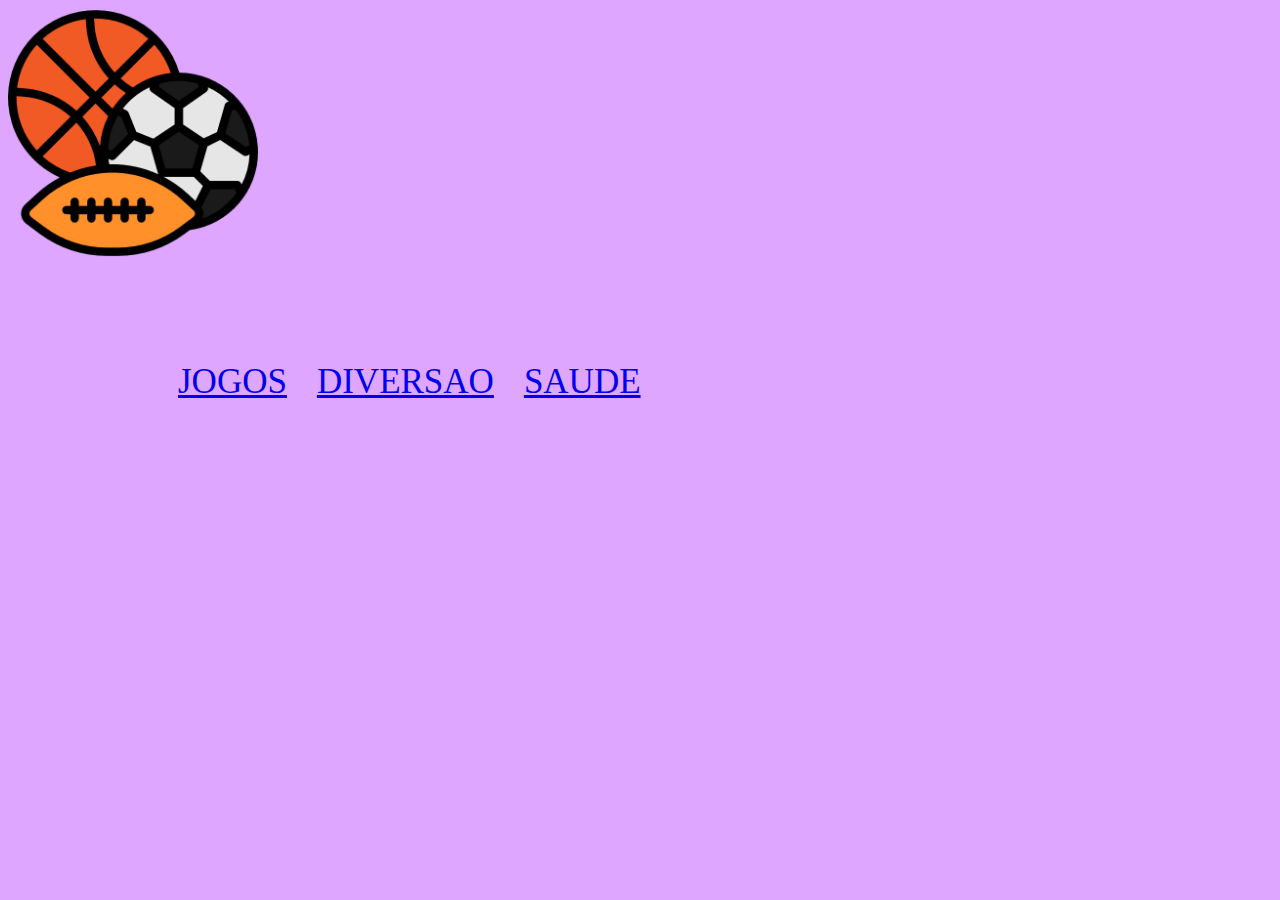
==== jogos.html @ ff7a9f22 "p" ====
<!DOCTYPE html>
<html lang="port-br">
<head>
    <meta charset="UTF-8">
    <meta name="viewport" content="width=device-width, initial-scale=1.0">
    <title>Document</title>
    <link rel="stylesheet" href="style.css">
</head>
<body>
  <header class="esportes">
    <img class="logoimg" src="logo.png" alt="">
    <ul class="listacabecalho">
      <li class="itemlistacabecalho"> <a href="index.html"> jogos</a></li>
      <li class="itemlistacabecalho"> <a href="jogos.html"> diversao</a></li>
      <li class="itemlistacabecalho"> <a href="saude.html"> saude</a></li>
    </ul>

  </header>



</body>
</html>
---- style.css ----
body{
    background-color: rgb(222, 166, 255);
}
h1{
    font: size 900px; ;
    color: rgb(0, 0, 0);
    text-align: center;
}
img{
    width: 500px;
    height: 500px;
    margin: left 400px;
}
.cabecalho{
     background-color: rgb(184, 174, 255);
     display: flex;
    }
.logoimg{
     width: 250px;
     height: 250px;
}
.listacabecalho{
    display:flex;
    margin-left: 100px;
    margin-top: 100px;
}
.itemlistacabecalho{
    list-style: none;
    text-transform: uppercase;
    font-size: 35px;
    color: rgb(0, 0, 0);
    padding-left: 30px;
}
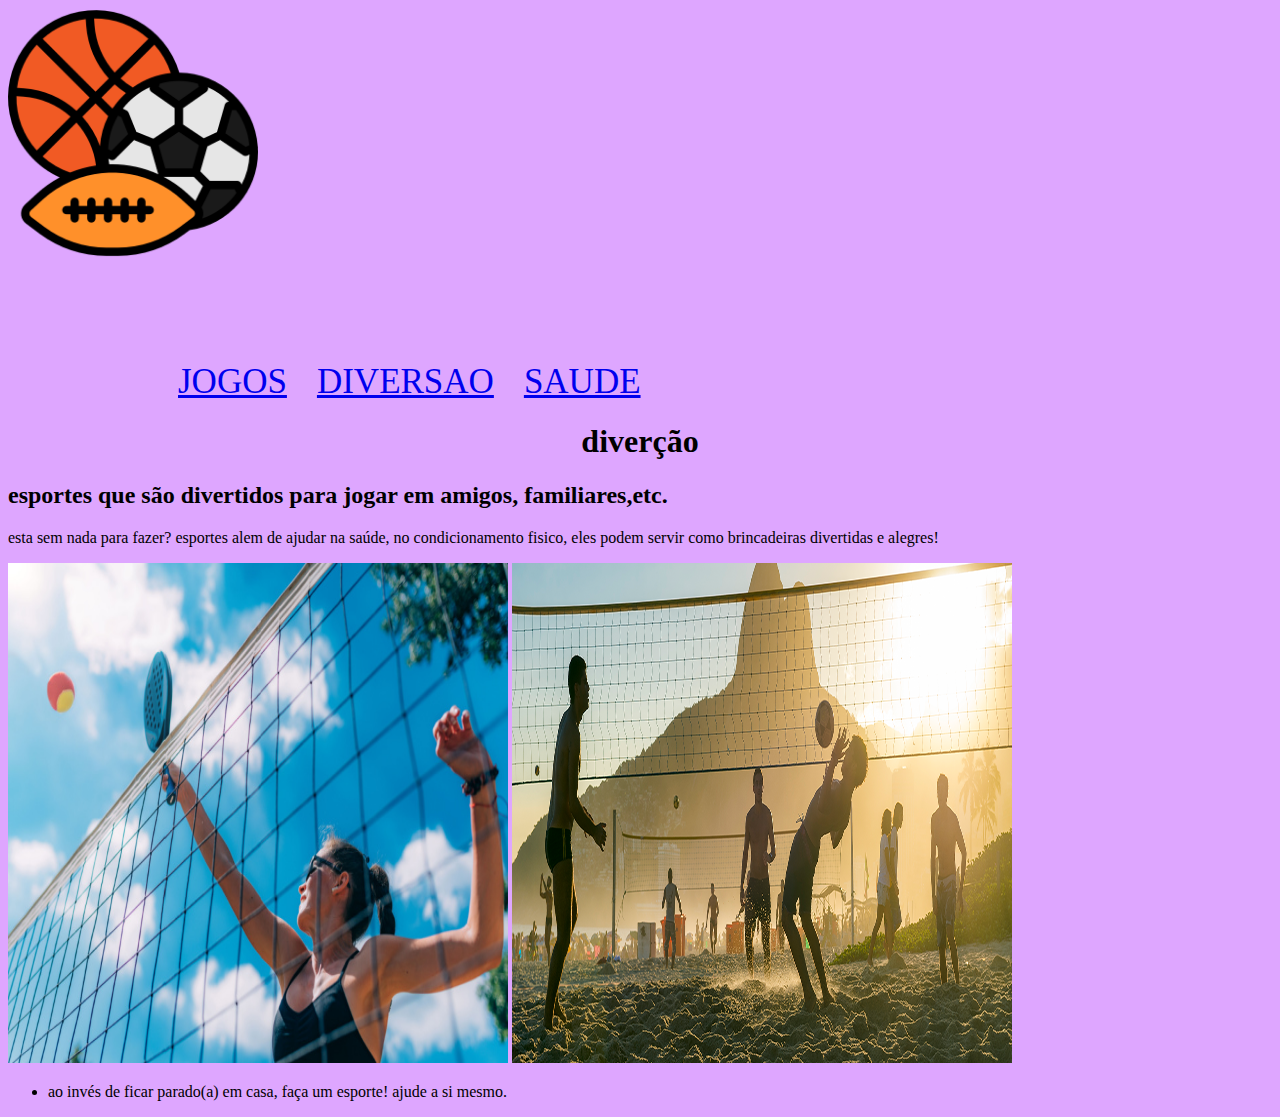
==== commit fafb30f8: "c" ====
--- a/jogos.html
+++ b/jogos.html
@@ -16,8 +16,14 @@
     </ul>
 
   </header>
+<h1>diverção</h1>
+<h2>esportes que são divertidos para jogar em amigos, familiares,etc. </h2>
+<p>esta sem nada para fazer? esportes alem de ajudar na saúde, no condicionamento fisico, eles podem servir como brincadeiras divertidas e alegres!</p>
+<img src="jogo.jpg" alt="">
+<img src="praia.webp" alt="">
+<ul> 
+    <li>ao invés de ficar parado(a) em casa, faça um esporte! ajude a si mesmo.</li>
+</ul>
+</body>
+</html>
 
-
-
-</body>
-</html>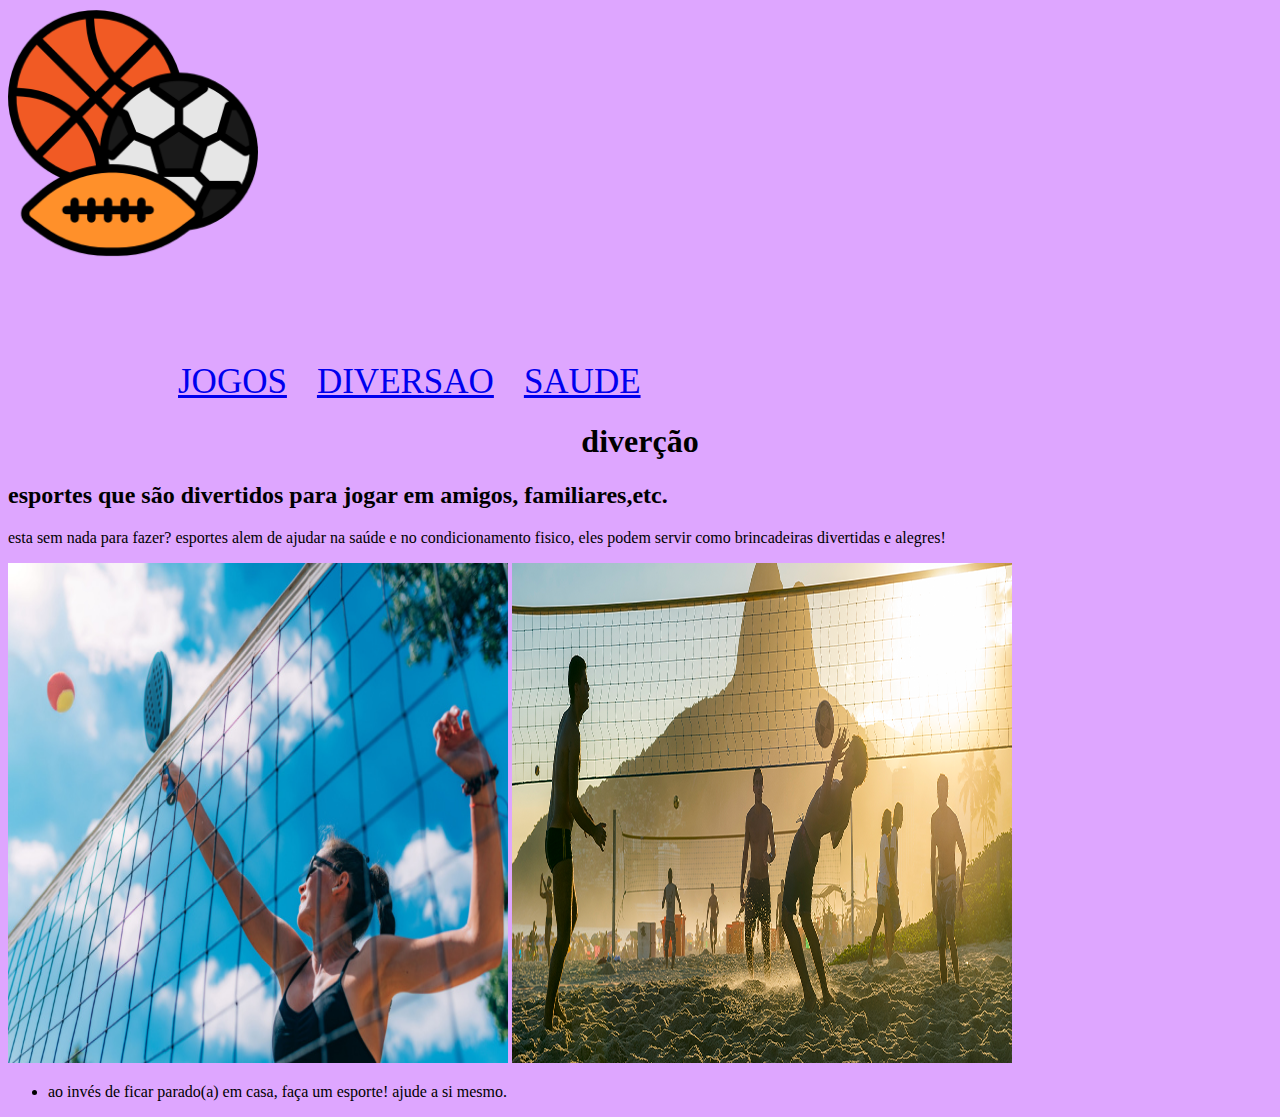
==== commit abced2b7: "g" ====
--- a/jogos.html
+++ b/jogos.html
@@ -18,7 +18,7 @@
   </header>
 <h1>diverção</h1>
 <h2>esportes que são divertidos para jogar em amigos, familiares,etc. </h2>
-<p>esta sem nada para fazer? esportes alem de ajudar na saúde, no condicionamento fisico, eles podem servir como brincadeiras divertidas e alegres!</p>
+<p>esta sem nada para fazer? esportes alem de ajudar na saúde e no condicionamento fisico, eles podem servir como brincadeiras divertidas e alegres!</p>
 <img src="jogo.jpg" alt="">
 <img src="praia.webp" alt="">
 <ul> 
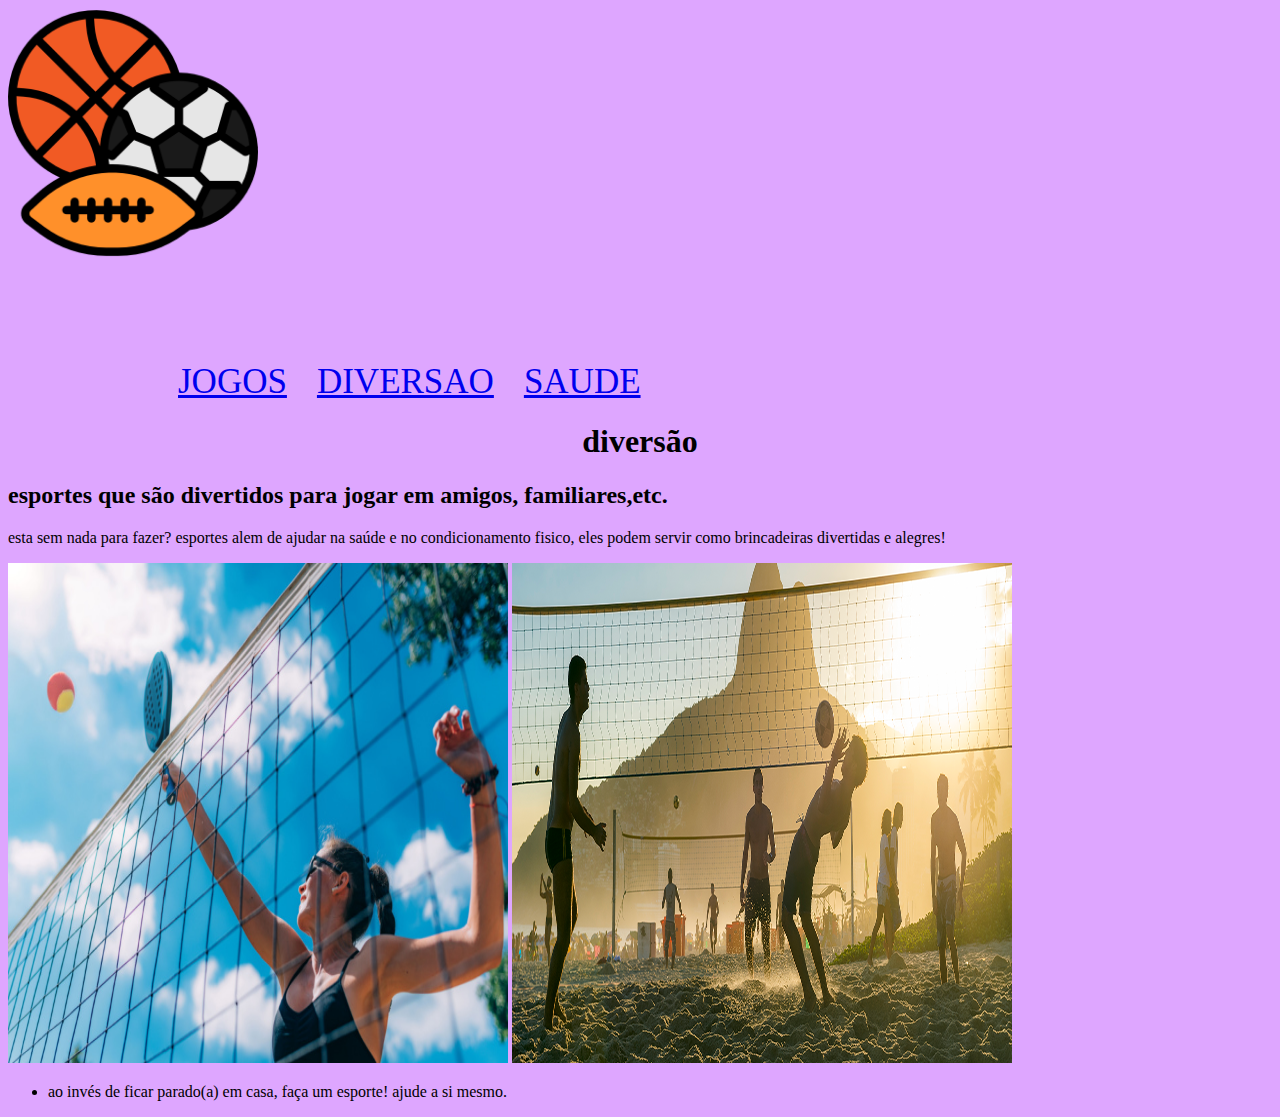
==== commit 1b789c56: "f" ====
--- a/jogos.html
+++ b/jogos.html
@@ -16,7 +16,7 @@
     </ul>
 
   </header>
-<h1>diverção</h1>
+<h1>diversão</h1>
 <h2>esportes que são divertidos para jogar em amigos, familiares,etc. </h2>
 <p>esta sem nada para fazer? esportes alem de ajudar na saúde e no condicionamento fisico, eles podem servir como brincadeiras divertidas e alegres!</p>
 <img src="jogo.jpg" alt="">
